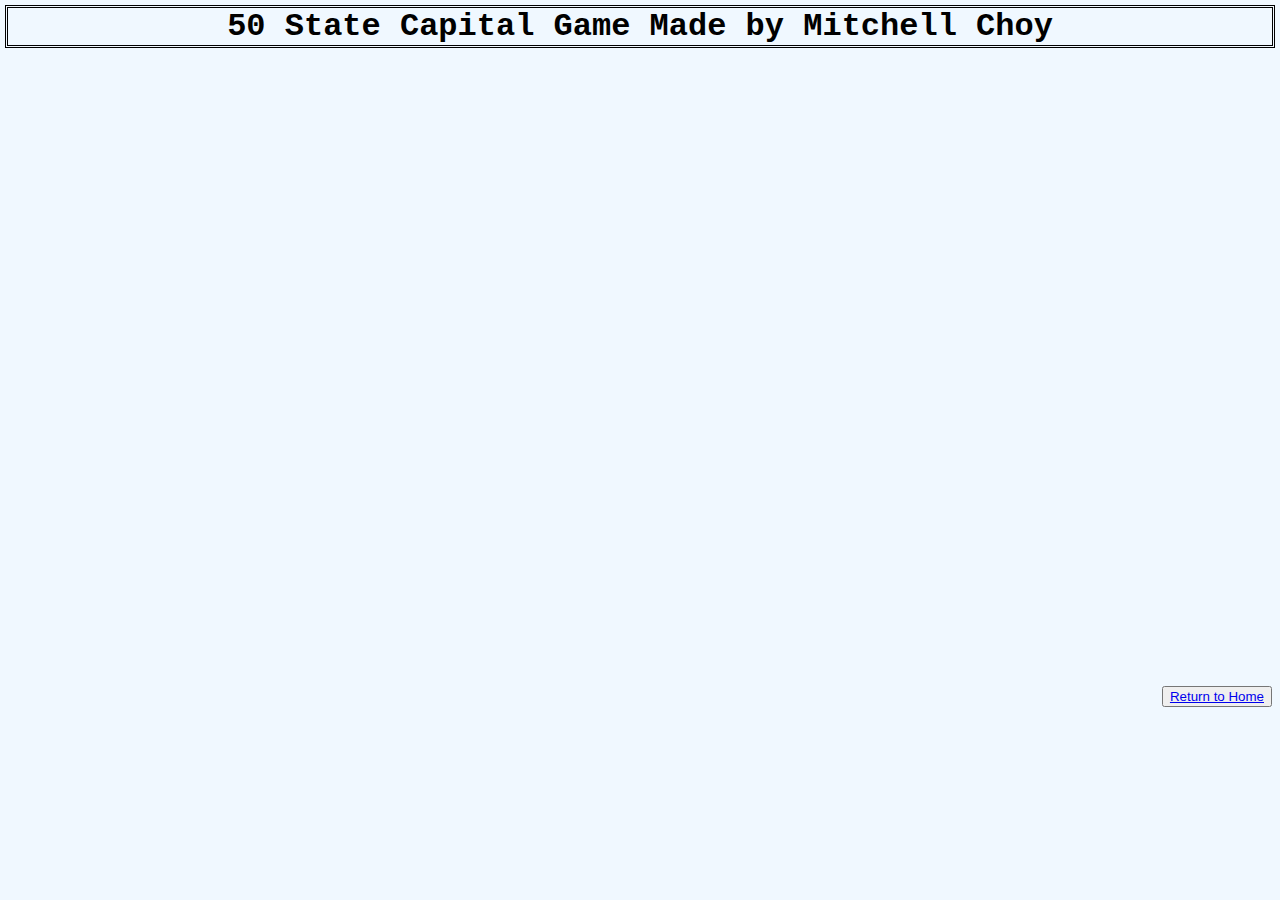
==== page2.html @ 65fdb65f "Update page2.html" ====
<!DOCTYPE>
<html>

<head>
  <link rel="stylesheet" href="styles.css" type="text/css">
  <div id="title">
    <h1>50 State Capital Game Made by Mitchell Choy</h1>
  </div>
  <title>Code Game</title>
</head>

<body>
  <div id="codegame">
    <iframe width="392" height="620" style="border: 0px;" src="https://studio.code.org/projects/applab/uXAy2gbqX6b8xs_sObtWBctFkNtwlJYgY5ukwKYA2nQ/embed"></iframe>
  </div>
  <div id="return">
    <button><a href="index.html" type="button">Return to Home</a> </button>
  </div>
</body>

</html>
---- styles.css ----
body{background-color: AliceBlue}
#title{Text-align: Center; font-family: "Monaco", "Courier New", monospace;
outline-style: double;}
#codegame{text-align: center}
#return{text-align: right;}
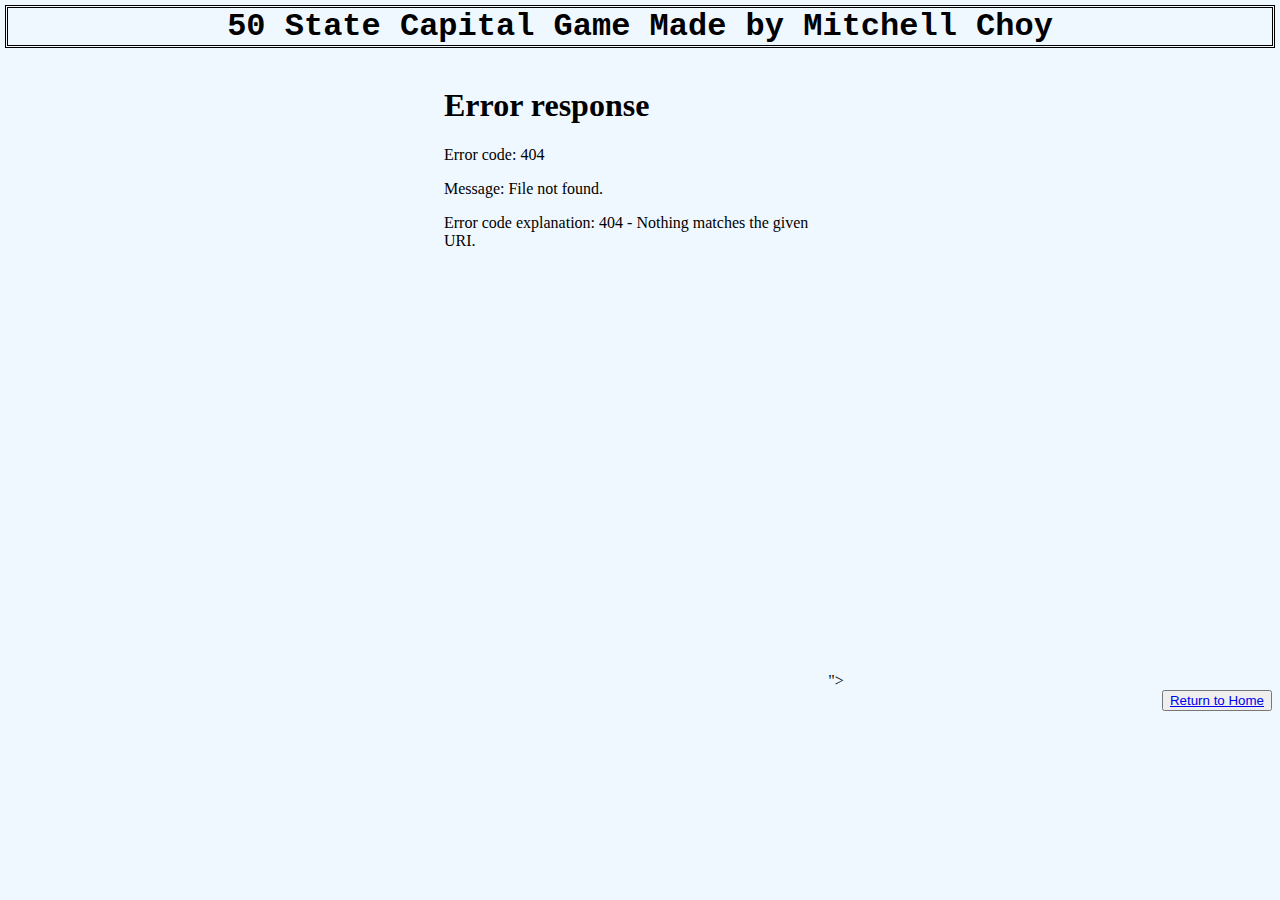
==== commit 0aa0e45c: "Update page2.html" ====
--- a/page2.html
+++ b/page2.html
@@ -11,7 +11,7 @@
 
 <body>
   <div id="codegame">
-    <iframe width="392" height="620" style="border: 0px;" src="https://studio.code.org/projects/applab/uXAy2gbqX6b8xs_sObtWBctFkNtwlJYgY5ukwKYA2nQ/embed"></iframe>
+    <iframe width="392" height="620" style="border: 0px;" src=<iframe width="392" height="620" style="border: 0px;" src="https://studio.code.org/projects/applab/uXAy2gbqX6b8xs_sObtWBctFkNtwlJYgY5ukwKYA2nQ/embed"></iframe>"></iframe>
   </div>
   <div id="return">
     <button><a href="index.html" type="button">Return to Home</a> </button>
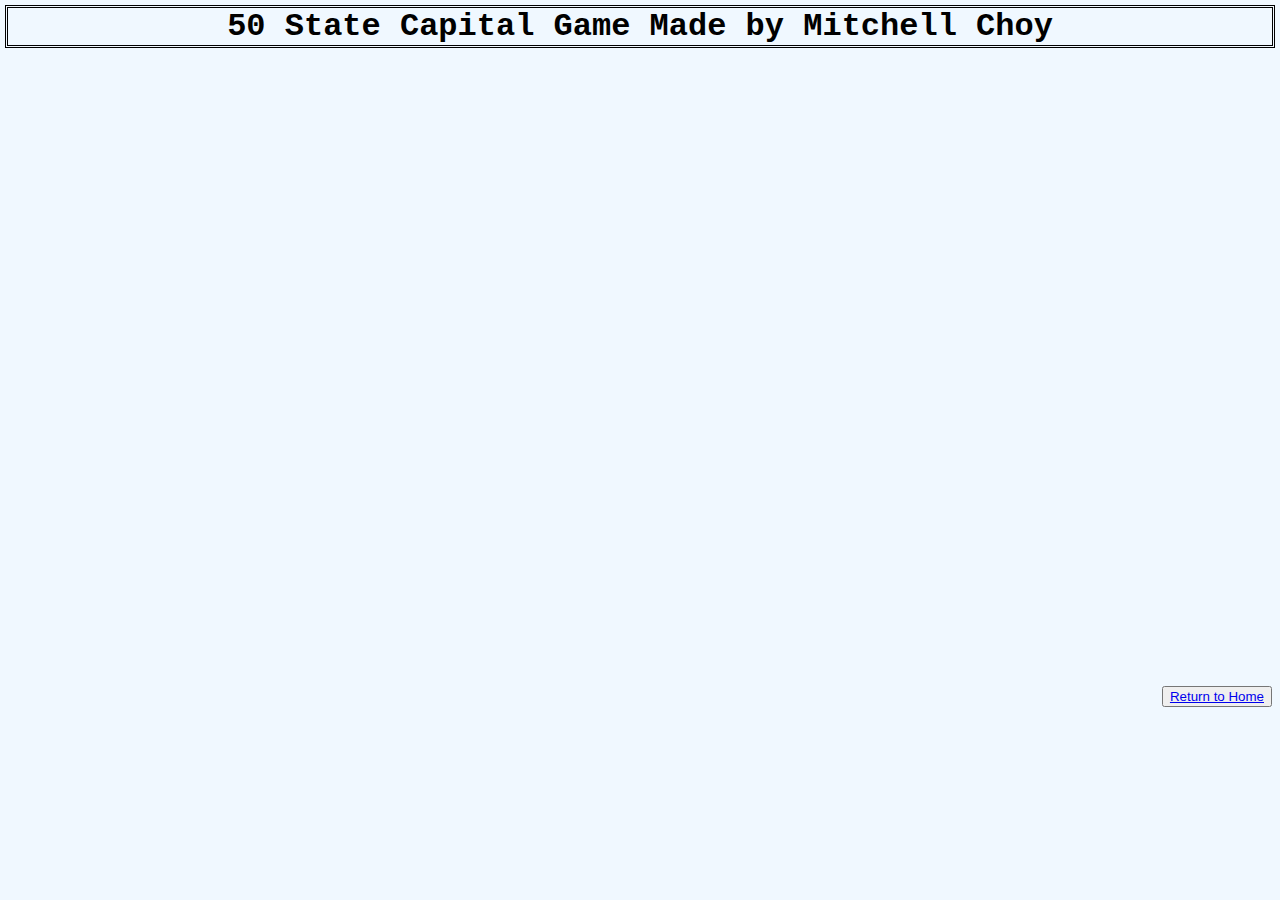
==== commit ba2b5a3b: "Update page2.html" ====
--- a/page2.html
+++ b/page2.html
@@ -11,7 +11,7 @@
 
 <body>
   <div id="codegame">
-    <iframe width="392" height="620" style="border: 0px;" src=<iframe width="392" height="620" style="border: 0px;" src="https://studio.code.org/projects/applab/uXAy2gbqX6b8xs_sObtWBctFkNtwlJYgY5ukwKYA2nQ/embed"></iframe>"></iframe>
+    <iframe width="392" height="620" style="border: 0px;" src="https://studio.code.org/projects/applab/uXAy2gbqX6b8xs_sObtWBctFkNtwlJYgY5ukwKYA2nQ/embed"></iframe>
   </div>
   <div id="return">
     <button><a href="index.html" type="button">Return to Home</a> </button>
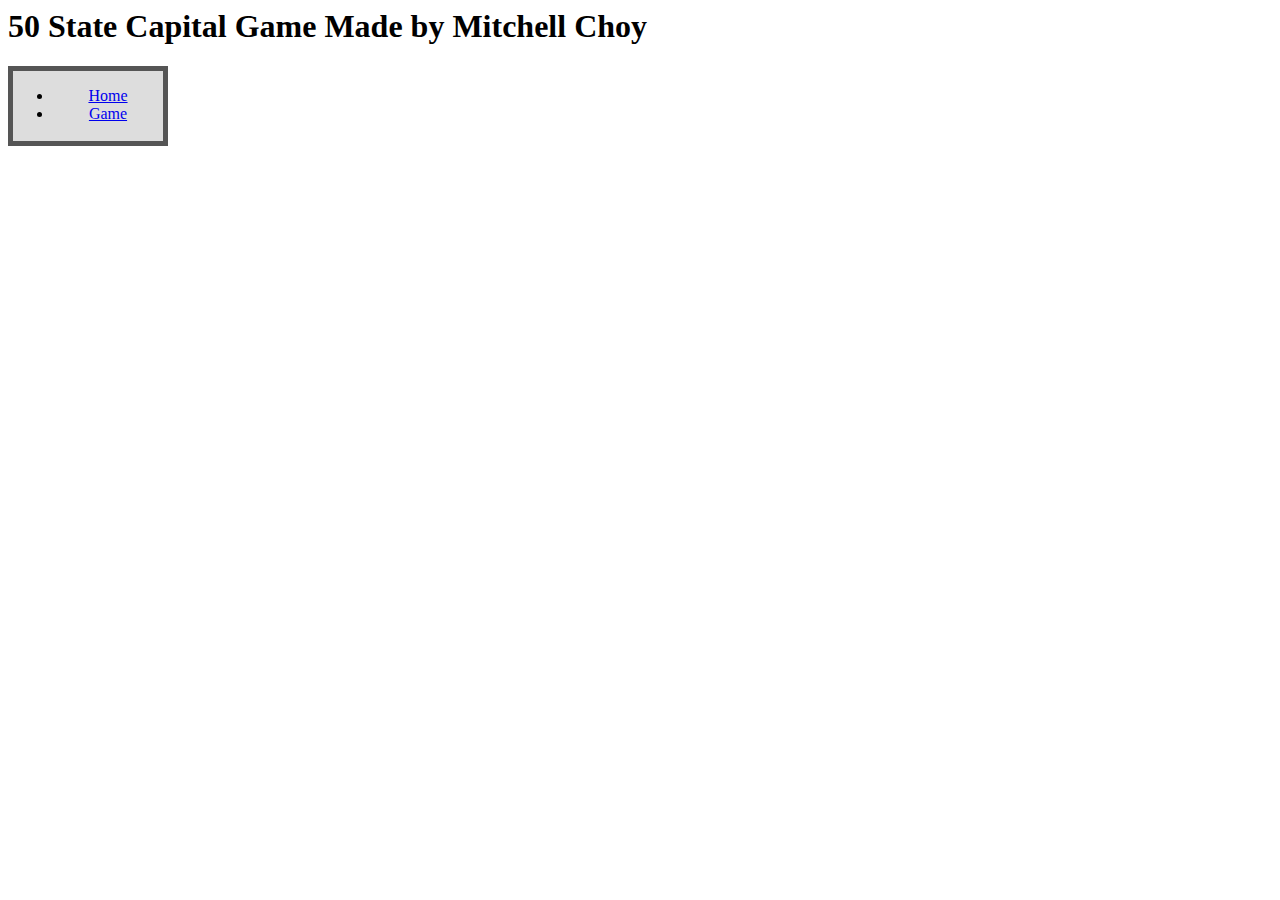
==== commit 314c8538: "Update page2.html" ====
--- a/page2.html
+++ b/page2.html
@@ -1,8 +1,7 @@
-<!DOCTYPE>
 <html>
 
 <head>
-  <link rel="stylesheet" href="styles.css" type="text/css">
+  <link rel="stylesheet" type="text/css" href="style.css">
   <div id="title">
     <h1>50 State Capital Game Made by Mitchell Choy</h1>
   </div>
@@ -10,13 +9,16 @@
 </head>
 
 <body>
-  <div id="codegame">
-    <iframe width="392" height="620" style="border: 0px;" src="https://studio.code.org/projects/applab/uXAy2gbqX6b8xs_sObtWBctFkNtwlJYgY5ukwKYA2nQ/embed"></iframe>
+  <div id="navbar">
+    <ul>
+      <li><a href="index.html">Home</a></li>
+      <li><a href="page2.html">Game</a></li>
+    </ul>
   </div>
-  <div id="return">
-    <button><a href="index.html" type="button">Return to Home</a> </button>
-  </div>
+    <div id="codegame">
+      <iframe width="392" height="620" style="border: 0px;" src="https://studio.code.org/projects/applab/uXAy2gbqX6b8xs_sObtWBctFkNtwlJYgY5ukwKYA2nQ/embed"></iframe>
+    </div>
+
 </body>
 
 </html>
-      
--- a/style.css
+++ b/style.css
@@ -0,0 +1,35 @@
+body {
+  background-image: url("https://static.vecteezy.com/system/resources/previews/021/890/638/original/sea-wave-water-wave-vector.jpg");
+}
+#head {
+  font-family: "Times New Roman", Times, serif;
+  text-align: center;
+  font-size: 25px;
+}
+#wvhs {
+  display: block;
+  margin-left: 310px;
+  margin-right: auto;
+  width: 50%;
+}
+#APCSP {
+  display: block;
+  margin-left: 290px;
+  margin-right: auto;
+  width: 50%;
+}
+#nextpage {
+  padding: 0px 700px;
+  display: block;
+  margin-left: 33px;
+  margin-right: auto;
+  width: 50%;
+}
+#navbar {
+  display: block;
+  text-align: center;
+  border: 5px solid #555;
+  height: 70px;
+  width: 150px;
+  background-color: #dddddd;
+}
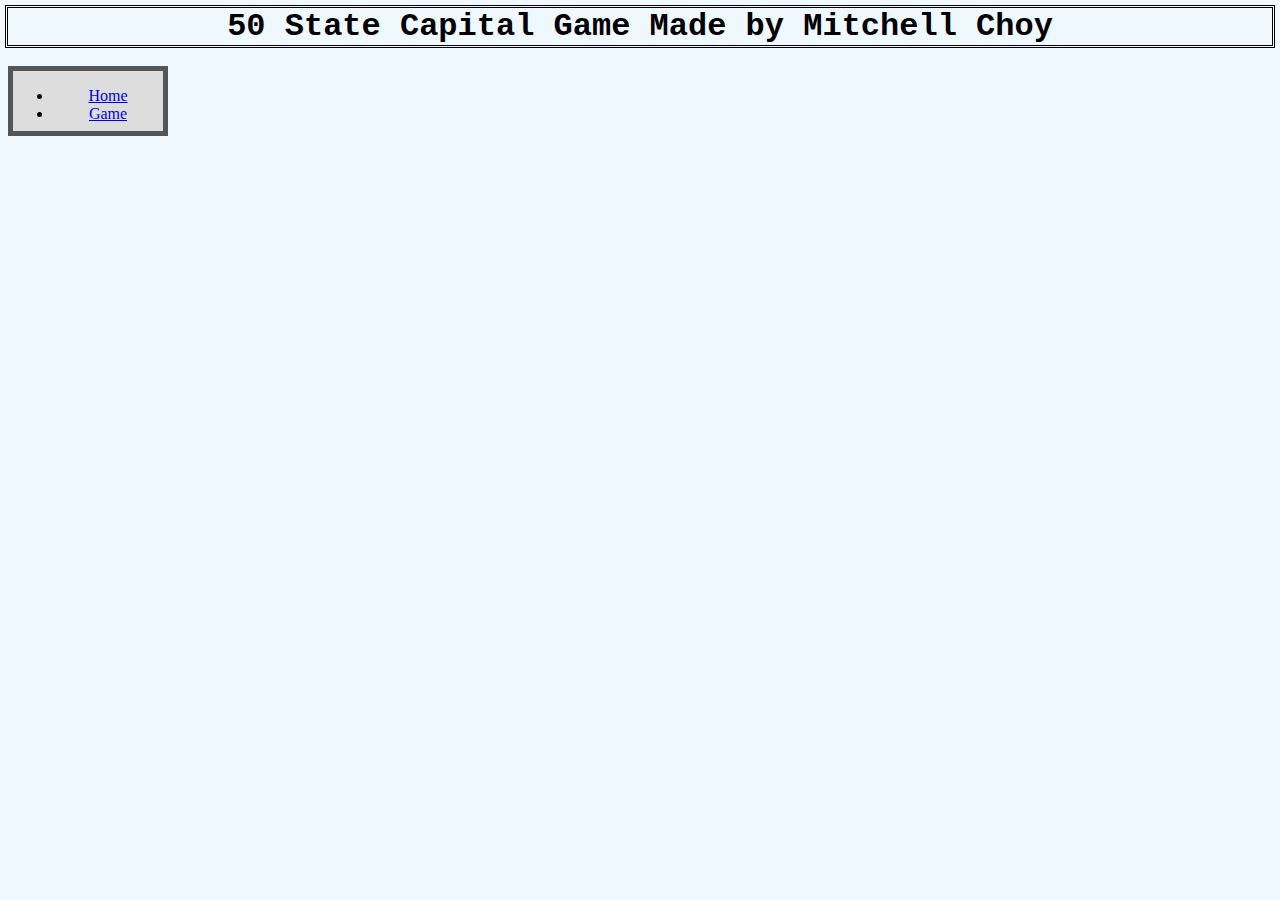
==== commit 0e74fc18: "Update page2.html" ====
--- a/page2.html
+++ b/page2.html
@@ -1,7 +1,7 @@
 <html>
 
 <head>
-  <link rel="stylesheet" type="text/css" href="style.css">
+  <link rel="stylesheet" type="text/css" href="styles.css">
   <div id="title">
     <h1>50 State Capital Game Made by Mitchell Choy</h1>
   </div>
--- a/styles.css
+++ b/styles.css
@@ -0,0 +1,21 @@
+body {
+  background-color: AliceBlue;
+}
+#title {
+  text-align: Center;
+  font-family: "Monaco", "Courier New", monospace;
+  outline-style: double;
+}
+
+#return {
+  text-align: right;
+}
+#navbar {
+  display: block;
+  text-align: center;
+  border: 5px solid #555;
+  height: 60px;
+  width: 150px;
+  background-color: #dddddd;
+}
+
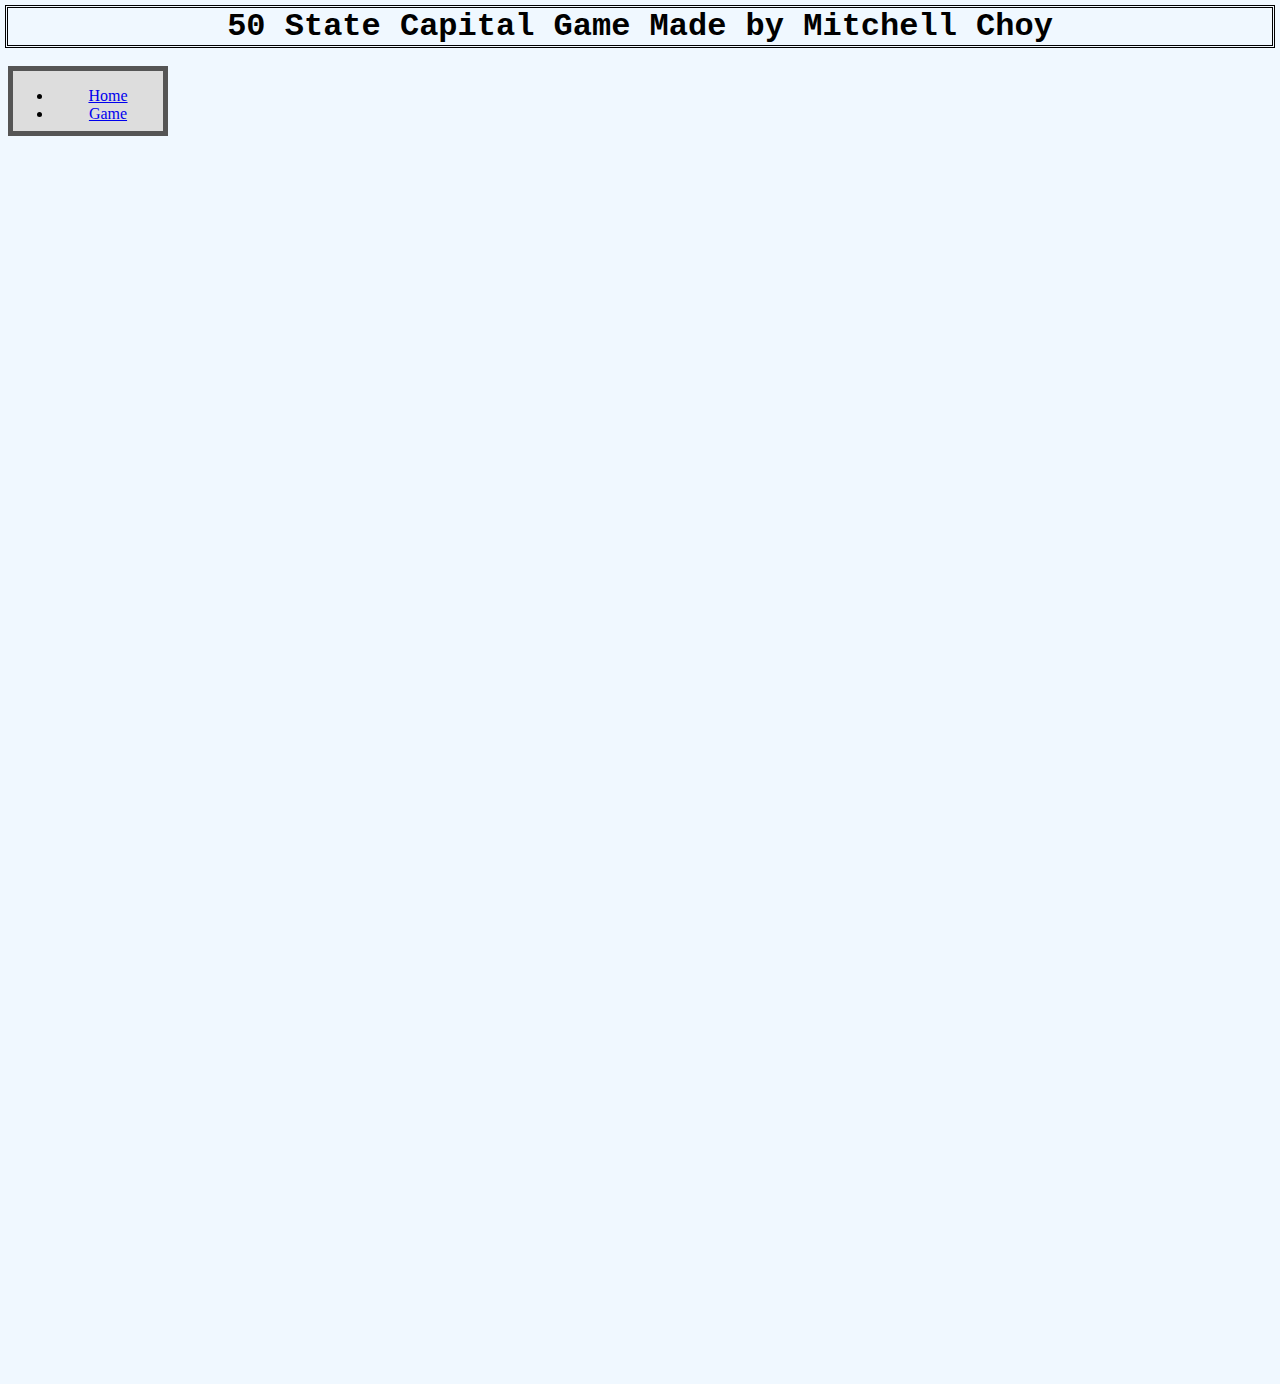
==== commit edd25d9b: "Update page2.html" ====
--- a/page2.html
+++ b/page2.html
@@ -18,7 +18,9 @@
     <div id="codegame">
       <iframe width="392" height="620" style="border: 0px;" src="https://studio.code.org/projects/applab/uXAy2gbqX6b8xs_sObtWBctFkNtwlJYgY5ukwKYA2nQ/embed"></iframe>
     </div>
-
+<div id="code2">
+  <iframe width="392" height="620" style="border: 0px;" src="https://studio.code.org/projects/applab/H5cuis3IOYhPN3JPGP5Rmy6Q6JN4YbGjgxW33bjsPUo/embed"></iframe>
+  </div>
 </body>
 
 </html>
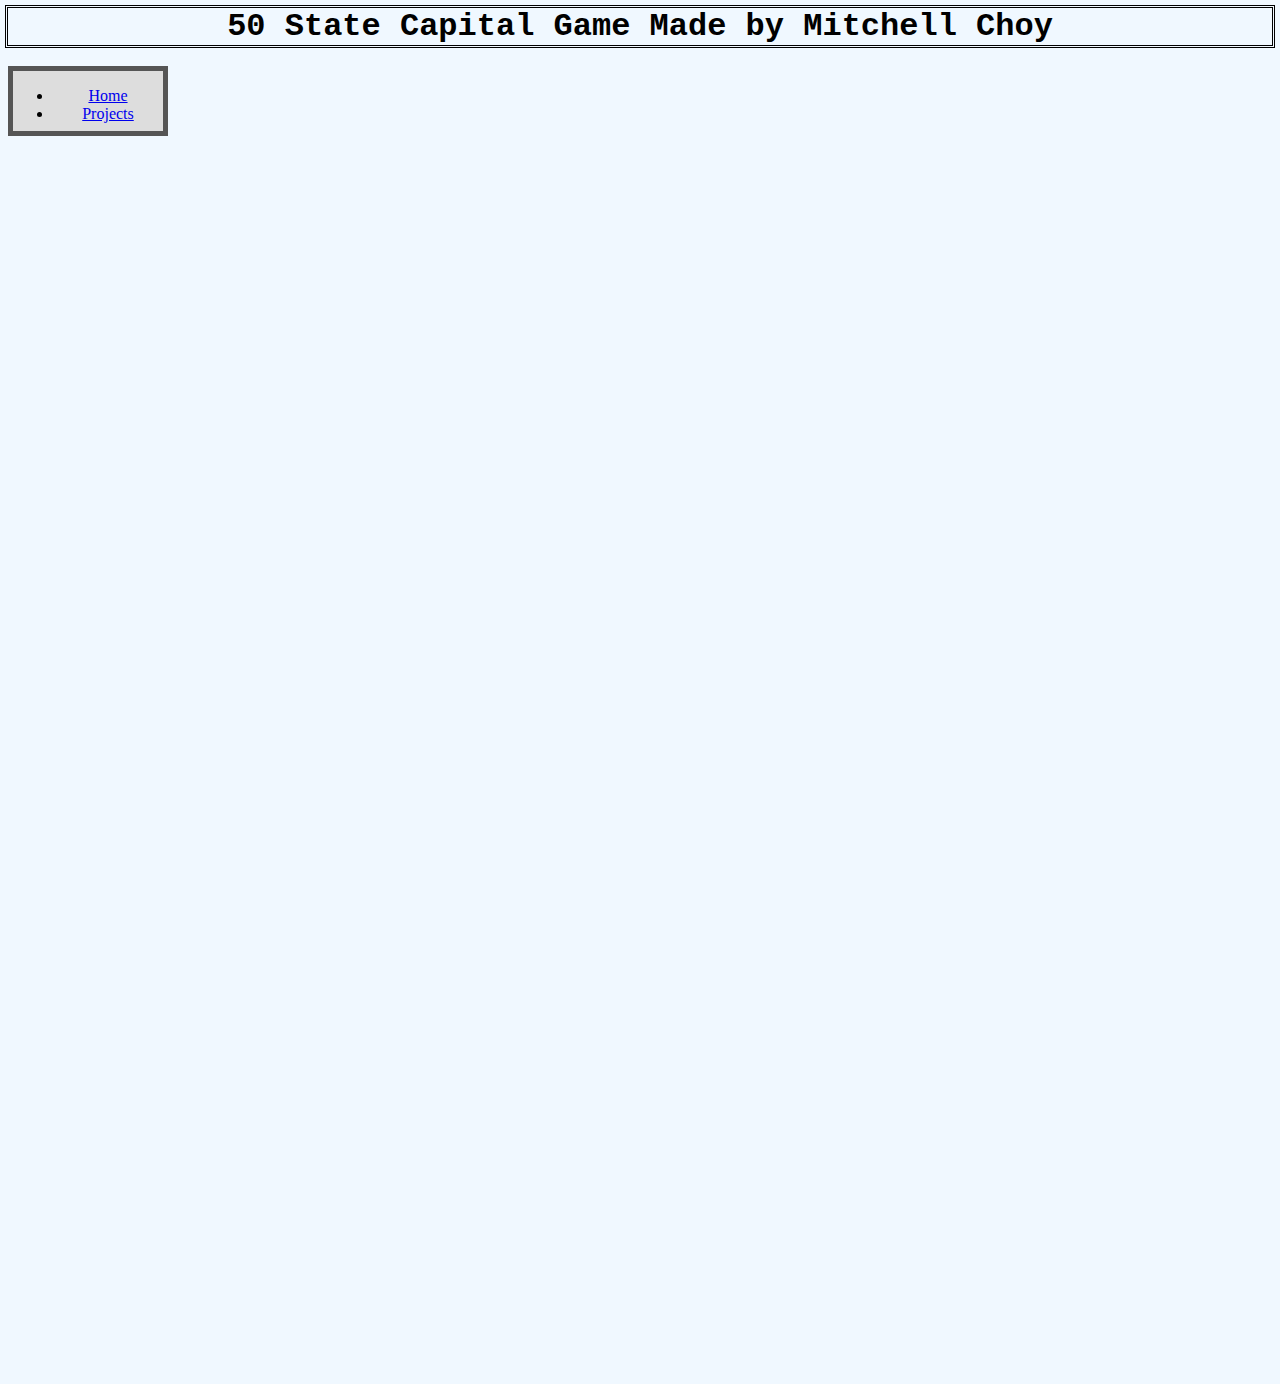
==== commit 2d487f97: "Update page2.html" ====
--- a/page2.html
+++ b/page2.html
@@ -12,7 +12,7 @@
   <div id="navbar">
     <ul>
       <li><a href="index.html">Home</a></li>
-      <li><a href="page2.html">Game</a></li>
+      <li><a href="page2.html">Projects</a></li>
     </ul>
   </div>
     <div id="codegame">
